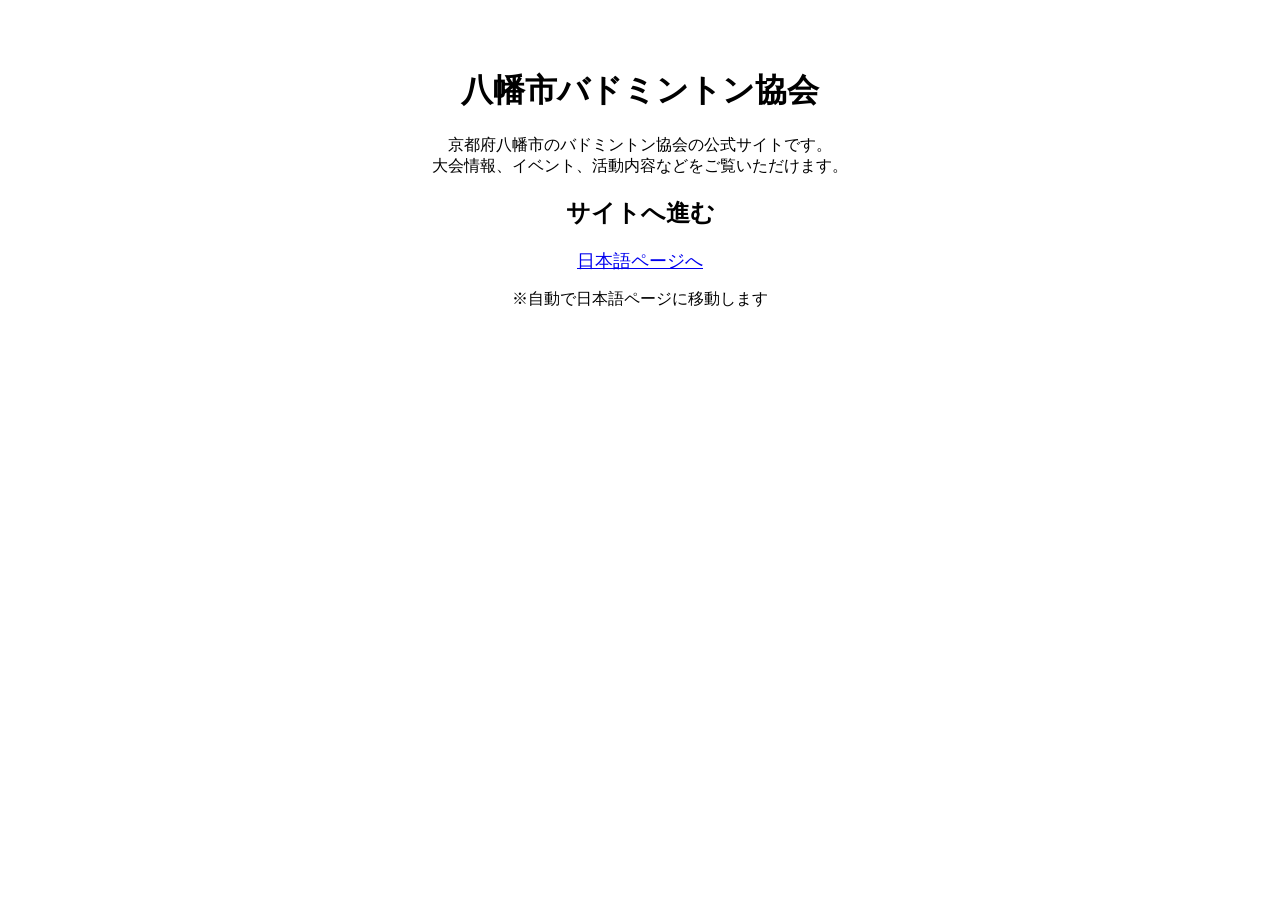
==== index.html @ 298704ab "Add files via upload" ====
<!DOCTYPE html>
<html lang="ja">
<head>
  <meta charset="UTF-8">
  <meta name="viewport" content="width=device-width, initial-scale=1.0">

  <title>八幡市バドミントン協会</title>

  <!-- SEO用 -->
  <meta name="description" content="京都府八幡市のバドミントン協会公式サイト。大会情報、イベント、会員募集などを掲載しています。">

  <!-- OGP -->
  <meta property="og:title" content="八幡市バドミントン協会">
  <meta property="og:description" content="八幡市バドミントン協会の公式サイトです。">
  <meta property="og:type" content="website">

  <!-- 自動遷移（軽め・SEO許容） -->
  <meta http-equiv="refresh" content="1; url=./page/JPN/html/index.html">

  <style>
    body {
      font-family: sans-serif;
      text-align: center;
      padding: 40px;
    }
    a {
      display: block;
      margin: 10px;
      font-size: 18px;
    }
  </style>
</head>

<body>
  <h1>八幡市バドミントン協会</h1>

  <p>
    京都府八幡市のバドミントン協会の公式サイトです。<br>
    大会情報、イベント、活動内容などをご覧いただけます。
  </p>

  <h2>サイトへ進む</h2>

  <a href="./page/JPN/html/index.html">日本語ページへ</a>
  <!-- 海外ページ対応後に復帰
  <a href="./page/ENG/html/index.html">English</a>
    -->

  <p>※自動で日本語ページに移動します</p>
</body>
</html>
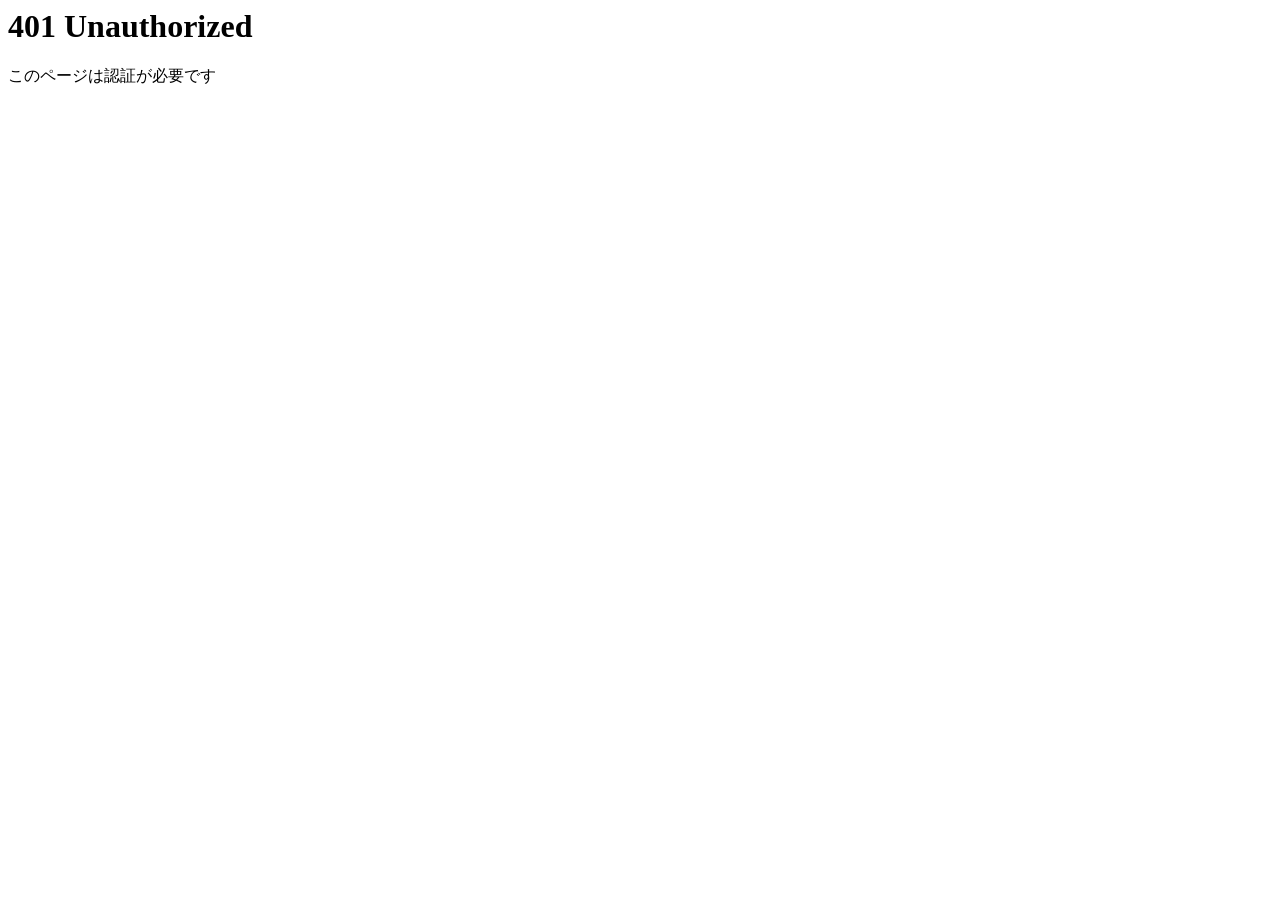
==== commit 700d7f1a: "Update index.html and demoCheck.js for improved navigation and user feedback; add new pdfs directory" ====
--- a/index.html
+++ b/index.html
@@ -7,7 +7,7 @@
   <title>八幡市バドミントン協会</title>
 
   <!-- SEO用 -->
-  <meta name="description" content="京都府八幡市のバドミントン協会公式サイト。大会情報、イベント、会員募集などを掲載しています。">
+  <meta name="description" content="京都府八幡市のバドミントン協会公式サイト。大会情報、イベント情報を掲載しています。">
 
   <!-- OGP -->
   <meta property="og:title" content="八幡市バドミントン協会">
@@ -15,23 +15,37 @@
   <meta property="og:type" content="website">
 
   <!-- 自動遷移（軽め・SEO許容） -->
-  <meta http-equiv="refresh" content="1; url=./page/JPN/html/index.html">
+  <meta http-equiv="refresh" content="10; url=./page/JPN/html/index.html">
+
+  <!--CSS-->
+  <link rel="stylesheet" href="./page/COMMON/css/common.css">
+
+  <!--JS-->
+  <script src="./page/COMMON/js/common.js"></script>
+  <script src="./page/COMMON/js/demoCheck.js"></script>
 
   <style>
     body {
-      font-family: sans-serif;
       text-align: center;
-      padding: 40px;
     }
+
     a {
       display: block;
       margin: 10px;
       font-size: 18px;
     }
+    img{
+      width: 80%;
+      height: auto;
+    }
   </style>
 </head>
 
 <body>
+  <div id="auth-overlay"></div>
+
+  <img src="./page/JPN/images/Logo/logo001.png" alt="八幡市バドミントン協会 ロゴ">
+
   <h1>八幡市バドミントン協会</h1>
 
   <p>
@@ -39,13 +53,16 @@
     大会情報、イベント、活動内容などをご覧いただけます。
   </p>
 
-  <h2>サイトへ進む</h2>
-
   <a href="./page/JPN/html/index.html">日本語ページへ</a>
   <!-- 海外ページ対応後に復帰
   <a href="./page/ENG/html/index.html">English</a>
     -->
 
-  <p>※自動で日本語ページに移動します</p>
+  <span id="count"></span><span>秒後に自動で日本語ページに移動します</span>
+  <script>
+    window.addEventListener("load", async () => {
+                await checkDemoIndex();
+            });
+  </script>
 </body>
 </html>
--- a/page/COMMON/css/common.css
+++ b/page/COMMON/css/common.css
@@ -0,0 +1,31 @@
+@import url("header.css");
+@import url("footer.css");
+@import url("ComingSoon.css");
+@import url("contents_common.css");
+
+:root {
+    /*---------カラーパレット-------------*/
+    /*-- ⑩ Blue Horizon--*/
+    --main_cl: #0F4C81;
+    --sub_cl: #38BDF8;
+    --accent_cl: #FB923C;
+    --base_bg_cl: #F1F5F9;
+    --sub_bg_cl: #FFF7ED;
+    --base_font_cl: #0F172A;
+    --btn_cl: #FB923C;
+}
+
+body {
+    background-color: var(--base_bg_cl);
+    color: var(--base_font_cl);
+    margin: 0;
+}
+
+#auth-overlay{
+    position:fixed;
+    inset:0;
+    background:white;
+    z-index:9999;
+}
+
+
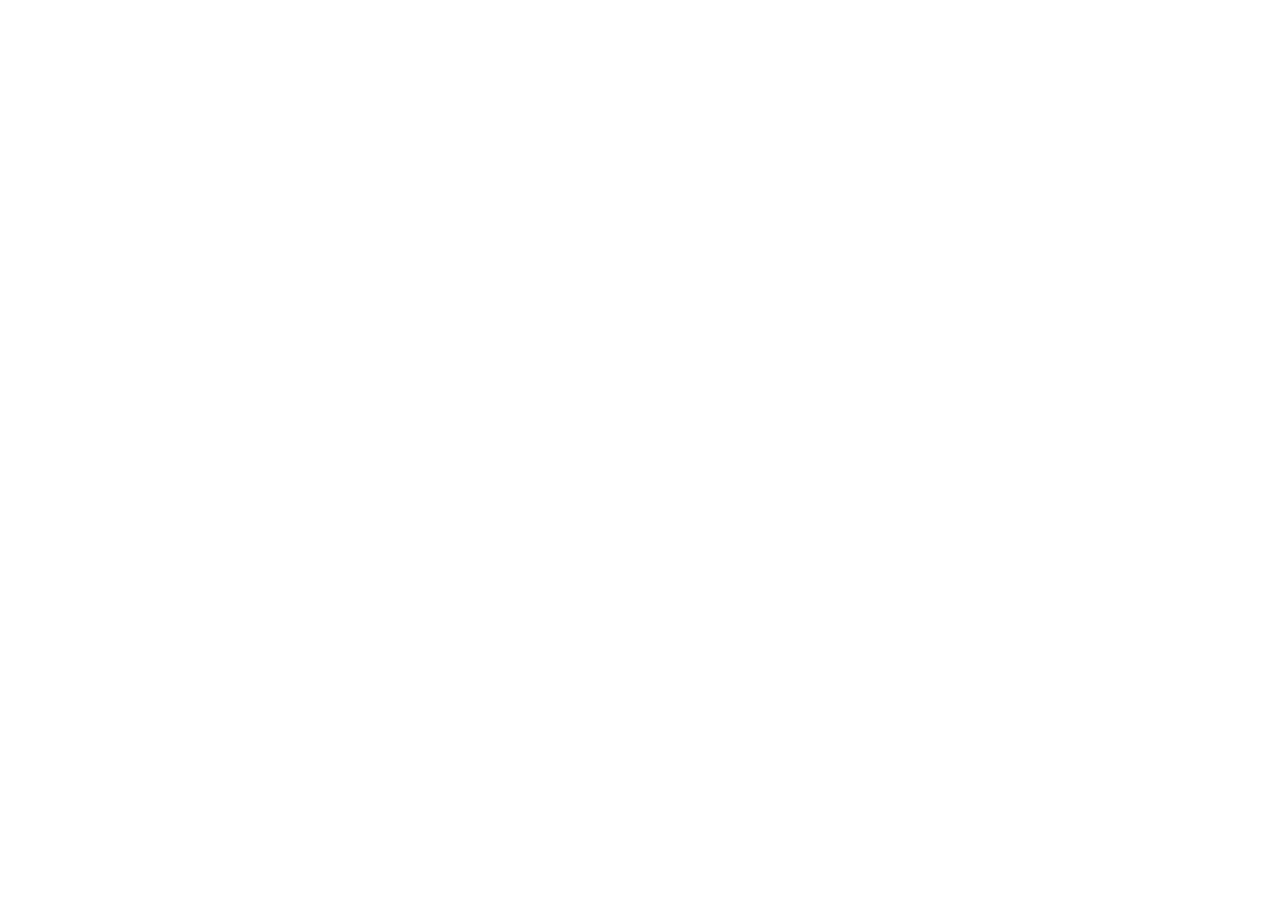
==== commit 503f1388: "リニューアル版更新" ====
--- a/index.html
+++ b/index.html
@@ -14,13 +14,11 @@
   <meta property="og:description" content="八幡市バドミントン協会の公式サイトです。">
   <meta property="og:type" content="website">
 
-  <!-- 自動遷移（軽め・SEO許容） -->
-  <meta http-equiv="refresh" content="10; url=./page/JPN/html/index.html">
-
   <!--CSS-->
   <link rel="stylesheet" href="./page/COMMON/css/common.css">
 
   <!--JS-->
+  <script src="./page/COMMON/js/sha256.min.js"></script>
   <script src="./page/COMMON/js/common.js"></script>
   <script src="./page/COMMON/js/demoCheck.js"></script>
 
@@ -60,8 +58,8 @@
 
   <span id="count"></span><span>秒後に自動で日本語ページに移動します</span>
   <script>
-    window.addEventListener("load", async () => {
-                await checkDemoIndex();
+    window.addEventListener("load", () => {
+                checkDemoIndex();
             });
   </script>
 </body>
--- a/page/COMMON/css/common.css
+++ b/page/COMMON/css/common.css
@@ -29,3 +29,4 @@
 }
 
 
+
